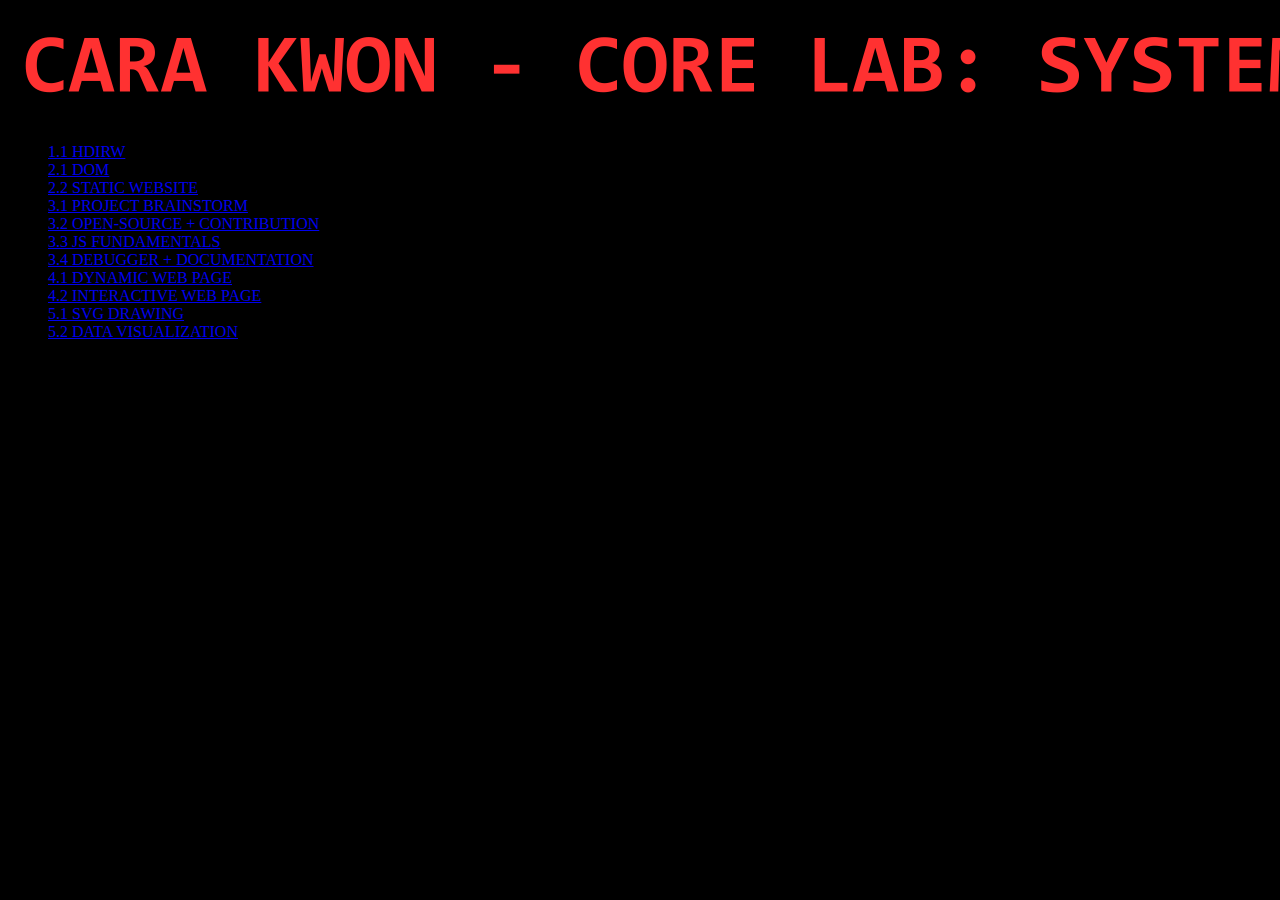
==== index.html @ 3c5d0e0e "commit 2" ====
<!DOCTYPE html>
<html lang="en">
<head>
    <meta charset="UTF-8">
    <meta name="viewport" content="width=device-width, initial-scale=1.0">
    <title>Cara Kwon - Core Lab Systems </title>
        <!-- import the webpage's stylesheet -->
        <link rel="stylesheet" href="styles.css" />
</head>
<body>
  <main>
    <h1>
        <a href="index.html">
            <img src="ckclsslogo.png" alt="CARA KWON - CORE LAB: SYSTEMS - FALL 2024" class="logo">
        </a>
    </h1>
  </main>
    <ul>
      <li><a href="1.1.html">1.1 HDIRW</a></li>
      <li><a href="2.1.html">2.1 DOM</a></li>
      <li><a href="2.2.html">2.2 STATIC WEBSITE</a></li>
      <li><a href="3.1.html">3.1 PROJECT BRAINSTORM</a></li>
      <li><a href="3.2.html">3.2 OPEN-SOURCE + CONTRIBUTION</a></li>
      <li><a href="3.3.html">3.3 JS FUNDAMENTALS</a></li>
      <li><a href="3.4.html">3.4 DEBUGGER + DOCUMENTATION</a></li>
      <li><a href="4.1.html">4.1 DYNAMIC WEB PAGE</a></li>
      <li><a href="4.2.html">4.2 INTERACTIVE WEB PAGE</a></li>
      <li><a href="5.1.html">5.1 SVG DRAWING</a></li>
      <li><a href="5.2.html">5.2 DATA VISUALIZATION</a></li>
        
</body>
</html>
---- styles.css ----
body{
    background-color: black;
}
h1{
    font-family: 'Courier New', Courier, monospace;
    color: red;
}
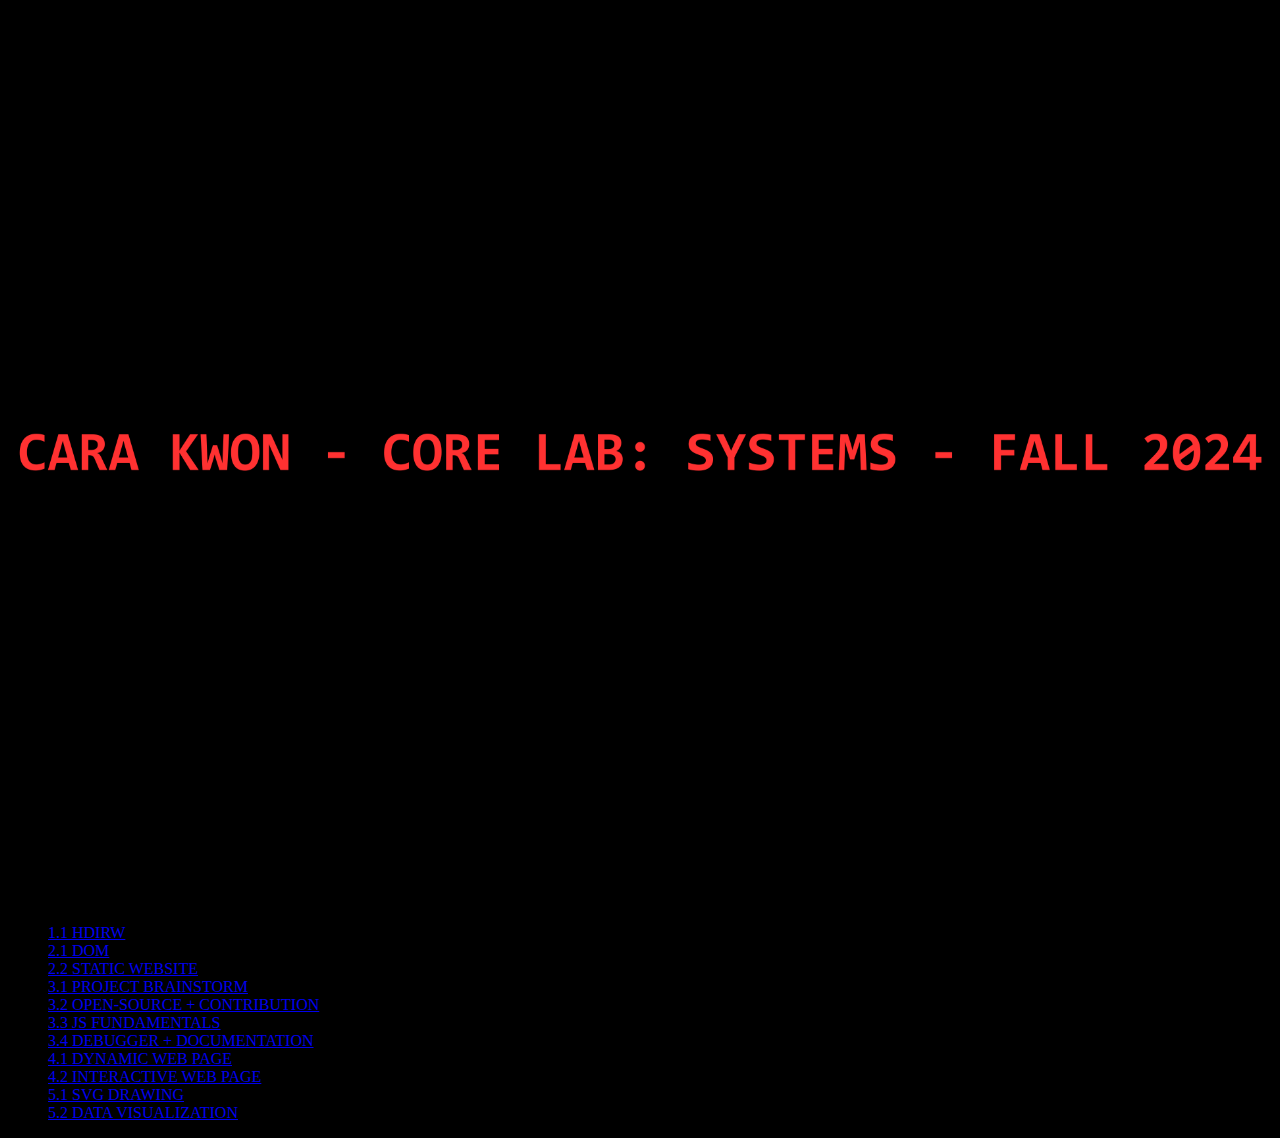
==== commit f0b314ae: "commit 6" ====
--- a/index.html
+++ b/index.html
@@ -16,7 +16,7 @@
     </h1>
   </main>
     <ul>
-      <li><a href="1.1.html">1.1 HDIRW</a></li>
+      <li><a href="https://kwoncena.github.io/1.1HDIRW/">1.1 HDIRW</a></li>
       <li><a href="2.1.html">2.1 DOM</a></li>
       <li><a href="2.2.html">2.2 STATIC WEBSITE</a></li>
       <li><a href="3.1.html">3.1 PROJECT BRAINSTORM</a></li>
@@ -27,6 +27,7 @@
       <li><a href="4.2.html">4.2 INTERACTIVE WEB PAGE</a></li>
       <li><a href="5.1.html">5.1 SVG DRAWING</a></li>
       <li><a href="5.2.html">5.2 DATA VISUALIZATION</a></li>
+      
         
 </body>
 </html>--- a/styles.css
+++ b/styles.css
@@ -4,4 +4,16 @@
 h1{
     font-family: 'Courier New', Courier, monospace;
     color: red;
+}
+main {
+    display: flex;
+    justify-content: center;
+    align-items: center;
+    height: 100vh; /* Makes the main take the full viewport height */
+}
+
+/* Optional: If you want to style the logo */
+.logo {
+    max-width: 100%;
+    height: auto;
 }